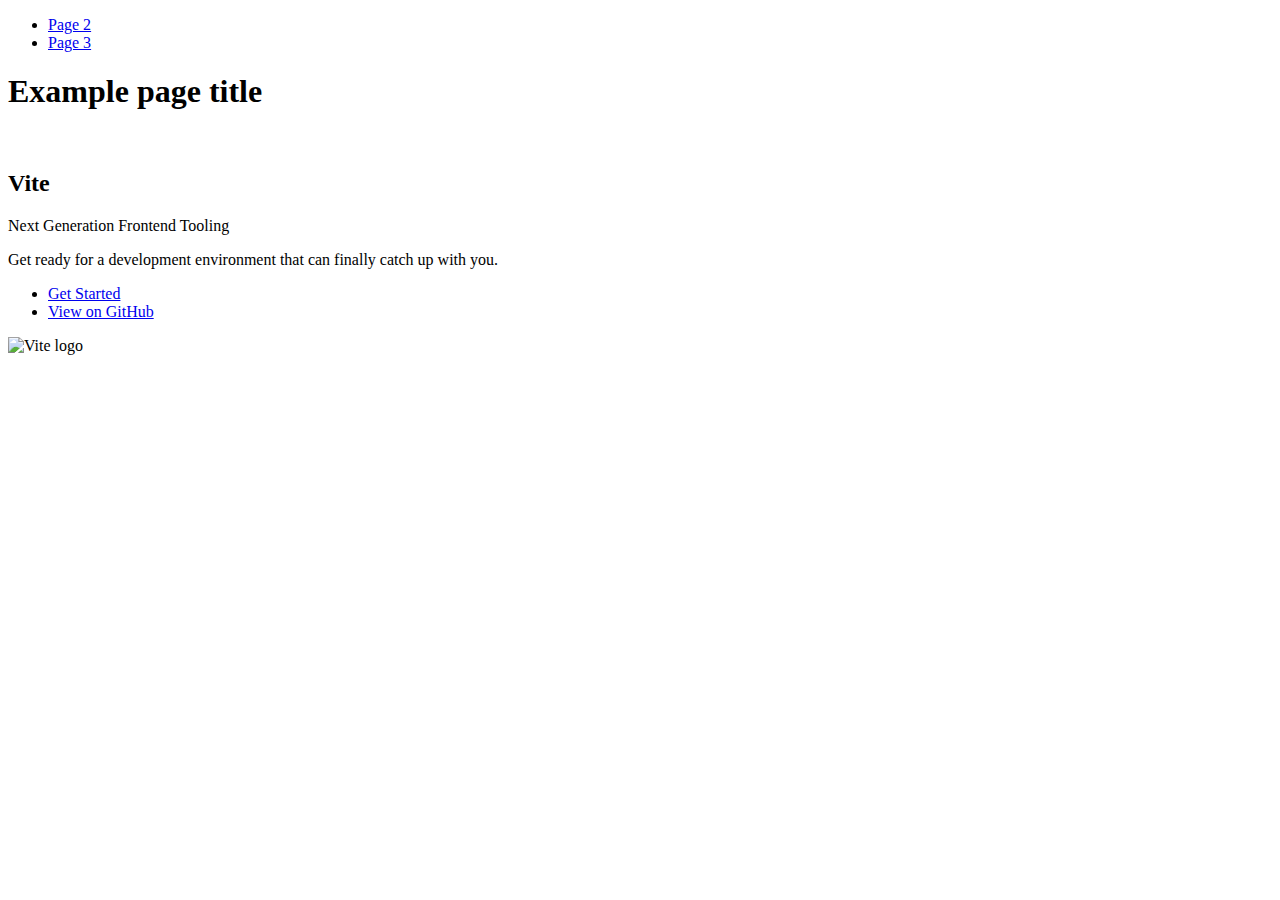
==== index.html @ 2b486025 "Deploying to gh-pages from @ tase4ka112/goit-js-hw-11@1119ee563a119f068573fae5a20b3cce0c86cd90 🚀" ====
<!DOCTYPE html>
<html lang="en">
  <head>
    <meta charset="UTF-8" />
    <link rel="icon" type="image/svg+xml" href="/goit-js-hw-11/favicon.svg" />
    <meta name="viewport" content="width=device-width, initial-scale=1.0" />
    <title>Vanilla App Template</title>
    
    <script type="module" crossorigin src="/goit-js-hw-11/commonHelpers.js"></script>
    <link rel="stylesheet" href="/goit-js-hw-11/assets/index-10c40100.css">
  </head>
  <body>
    <header class="header">
  <nav class="nav">
    <ul class="nav-list">
      <li class="nav-item">
        <a href="./page-2.html" class="nav-link">Page 2</a>
      </li>

      <li class="nav-item">
        <a href="./page-3.html" class="nav-link">Page 3</a>
      </li>
    </ul>
  </nav>
</header>


    <section>
      <h1>Example page title</h1>
      <!-- Path to images as from index.html file -->
      <img src="/goit-js-hw-11/assets/javascript-8dac5379.svg" alt="" />
    </section>

    <!-- Loads the specified .html file -->
    <section class="vite-promo">
  <div class="container">
    <div class="wrapper">
      <h2 class="title">
        <span class="gradient">Vite</span>
      </h2>
      <p class="text">Next Generation Frontend Tooling</p>
      <p class="tagline">
        Get ready for a development environment that can finally catch up with
        you.
      </p>

      <ul class="actions">
        <li class="action">
          <a
            class="link"
            href="https://vitejs.dev/guide/"
            target="_blank"
            rel="noopener noreferrer"
            >Get Started</a
          >
        </li>
        <li class="action">
          <a
            class="link"
            href="https://github.com/vitejs/vite"
            target="_blank"
            rel="noopener noreferrer"
            >View on GitHub</a
          >
        </li>
      </ul>
    </div>

    <div class="thumb">
      <!-- Path to images as from index.html file -->
      <img
        class="pic"
        src="/goit-js-hw-11/assets/vite-logo-51249ca9.png"
        alt="Vite logo"
        width="640"
        height="640"
      />
    </div>
  </div>
</section>


    
  </body>
</html>
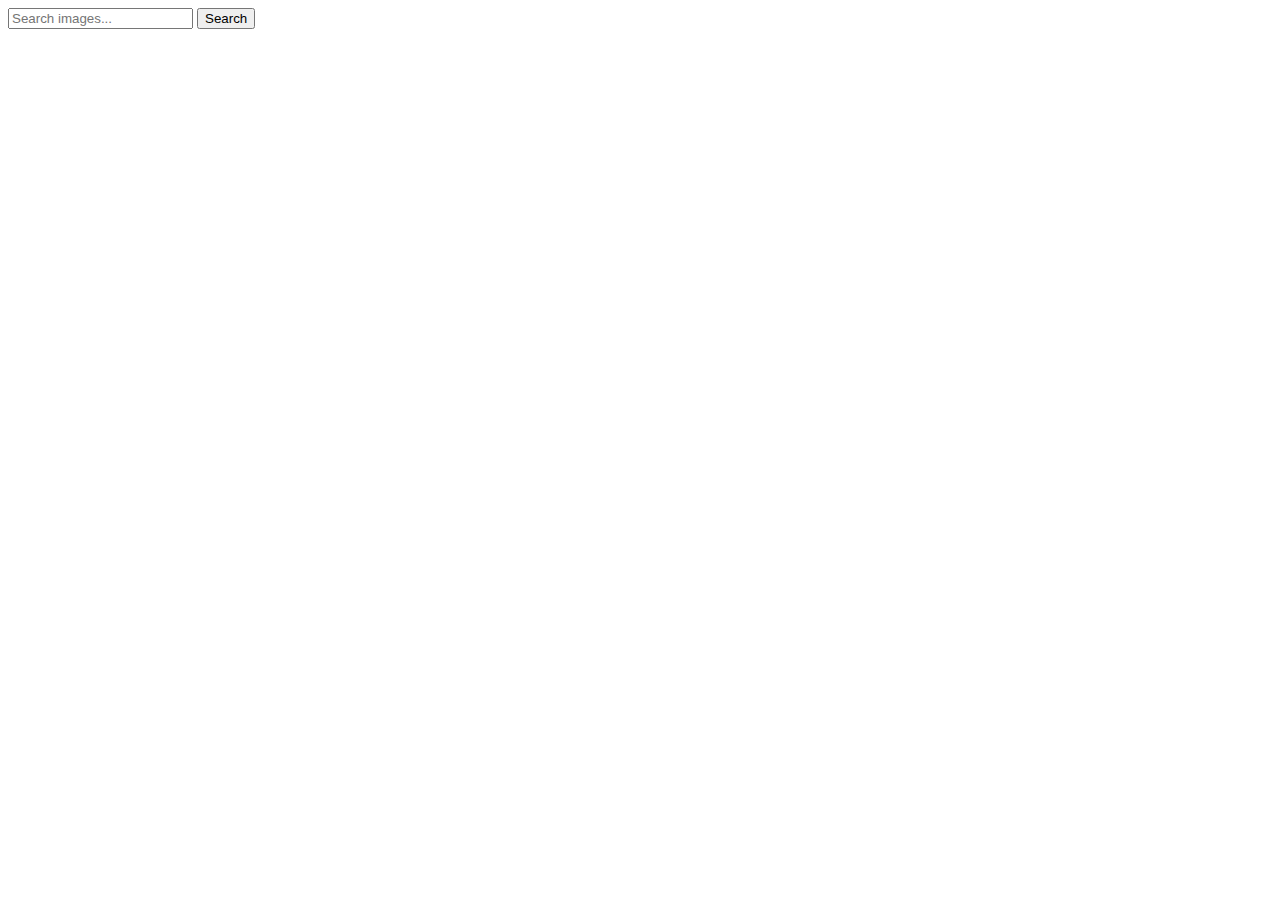
==== commit 441abebd: "Deploying to gh-pages from @ tase4ka112/goit-js-hw-11@9b29591bb7f714936cf67aa2b09c7fdc76bdfdc5 🚀" ====
--- a/index.html
+++ b/index.html
@@ -7,79 +7,16 @@
     <title>Vanilla App Template</title>
     
     <script type="module" crossorigin src="/goit-js-hw-11/commonHelpers.js"></script>
-    <link rel="stylesheet" href="/goit-js-hw-11/assets/index-10c40100.css">
+    <link rel="modulepreload" crossorigin href="/goit-js-hw-11/assets/vendor-8e8cd629.js">
+    <link rel="stylesheet" href="/goit-js-hw-11/assets/vendor-1cd1f9d9.css">
+    <link rel="stylesheet" href="/goit-js-hw-11/assets/index-c9db6b34.css">
   </head>
   <body>
-    <header class="header">
-  <nav class="nav">
-    <ul class="nav-list">
-      <li class="nav-item">
-        <a href="./page-2.html" class="nav-link">Page 2</a>
-      </li>
-
-      <li class="nav-item">
-        <a href="./page-3.html" class="nav-link">Page 3</a>
-      </li>
-    </ul>
-  </nav>
-</header>
-
-
-    <section>
-      <h1>Example page title</h1>
-      <!-- Path to images as from index.html file -->
-      <img src="/goit-js-hw-11/assets/javascript-8dac5379.svg" alt="" />
-    </section>
-
-    <!-- Loads the specified .html file -->
-    <section class="vite-promo">
-  <div class="container">
-    <div class="wrapper">
-      <h2 class="title">
-        <span class="gradient">Vite</span>
-      </h2>
-      <p class="text">Next Generation Frontend Tooling</p>
-      <p class="tagline">
-        Get ready for a development environment that can finally catch up with
-        you.
-      </p>
-
-      <ul class="actions">
-        <li class="action">
-          <a
-            class="link"
-            href="https://vitejs.dev/guide/"
-            target="_blank"
-            rel="noopener noreferrer"
-            >Get Started</a
-          >
-        </li>
-        <li class="action">
-          <a
-            class="link"
-            href="https://github.com/vitejs/vite"
-            target="_blank"
-            rel="noopener noreferrer"
-            >View on GitHub</a
-          >
-        </li>
-      </ul>
-    </div>
-
-    <div class="thumb">
-      <!-- Path to images as from index.html file -->
-      <img
-        class="pic"
-        src="/goit-js-hw-11/assets/vite-logo-51249ca9.png"
-        alt="Vite logo"
-        width="640"
-        height="640"
-      />
-    </div>
-  </div>
-</section>
-
-
+    <form id="search-form">
+      <input type="text" placeholder="Search images..." name="searchInput" />
+      <button type="submit">Search</button>
+    </form>
+    <ul id="gallery"></ul>
     
   </body>
 </html>
